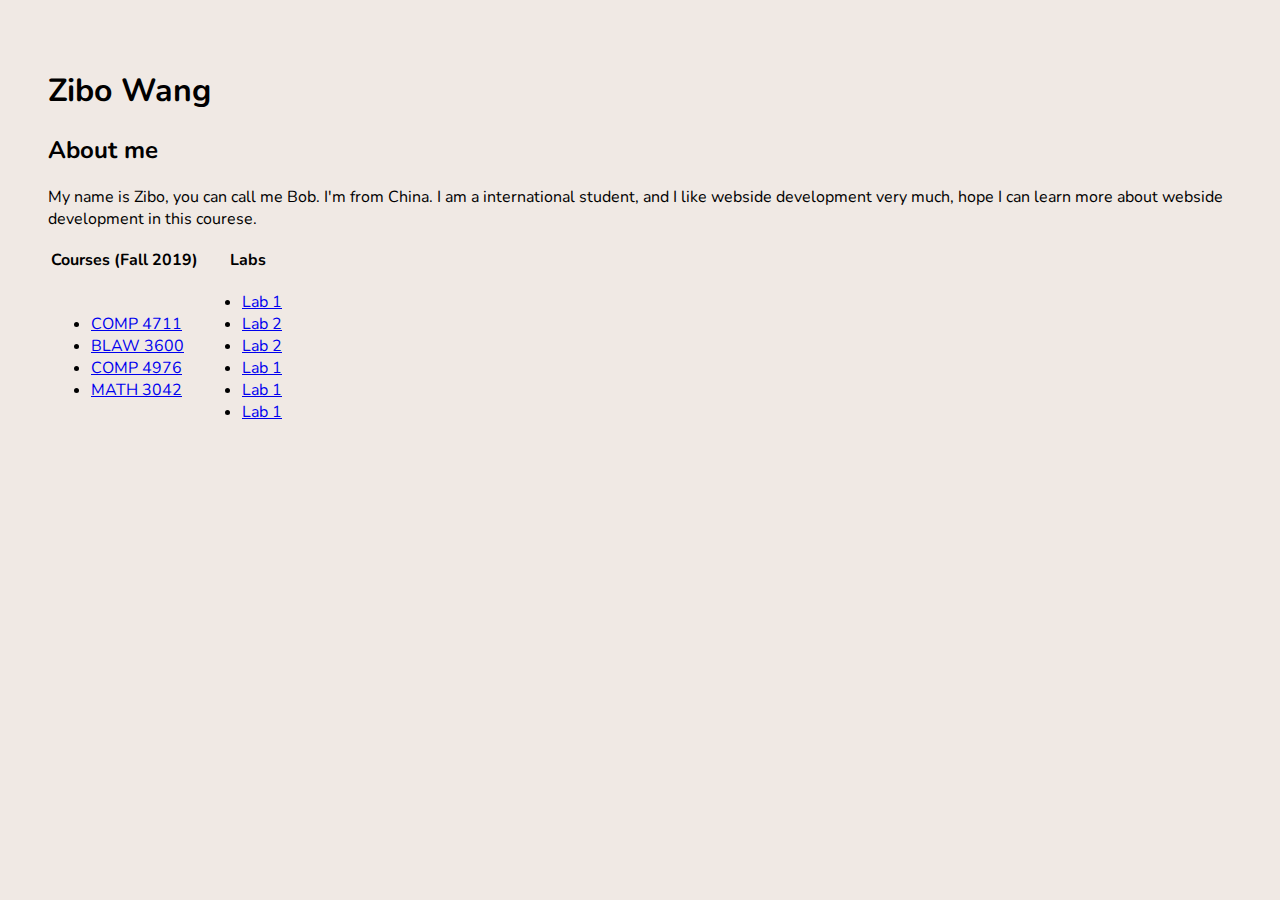
==== index.html @ e2109dc6 "lab3 Version01" ====
<!DOCTYPE html>
<html>
  <head>
    <title>
      Zibo Wang home page
    </title>
    <link
      href="https://fonts.googleapis.com/css?family=Nunito&display=swap"
      rel="stylesheet"
    />
    <style>
      body {
        background-color: #f0e9e4;
        font-family: "Nunito", sans-serif;
        padding: 40px;
      }
    </style>
  </head>
  <body>
    <h1>
      Zibo Wang
    </h1>
    <h2>About me</h2>
    <p>
      My name is Zibo, you can call me Bob. I'm from China. I am a international
      student, and I like webside development very much, hope I can learn more
      about webside development in this courese.
    </p>
    <table>
      <tr>
        <th>Courses (Fall 2019)</th>
        <th>&nbsp;&nbsp;&nbsp;Labs</th>
      </tr>
      <tr>
        <td>
          <ul>
            <li>
              <a href="https://www.bcit.ca/study/outlines/20193035498"
                >COMP 4711</a
              >
            </li>

            <li>
              <a href="https://www.bcit.ca/study/outlines/20193035493"
                >BLAW 3600</a
              >
            </li>
            <li>
              <a href="https://www.bcit.ca/study/outlines/20193041925"
                >COMP 4976</a
              >
            </li>
            <li>
              <a href="https://www.bcit.ca/study/outlines/20193045353"
                >MATH 3042</a
              >
            </li>
          </ul>
        </td>
        <td>
          <ul>
            <li>
              <a href="https://bobwang95.github.io/Zibo.github.io/">Lab 1</a>
            </li>
            <li>
              <a href="https://bobwang95.github.io/4711lab2/lab2.html">Lab 2</a>
            </li>
            <li>
              <a href="https://bobwang95.github.io/4711lab2/lab2.html">Lab 2</a>
            </li>
            <li>
              <a href="#">Lab 1</a>
            </li>
            <li>
              <a href="#">Lab 1</a>
            </li>
            <li>
              <a href="#">Lab 1</a>
            </li>
          </ul>
        </td>
      </tr>
    </table>
  </body>
</html>
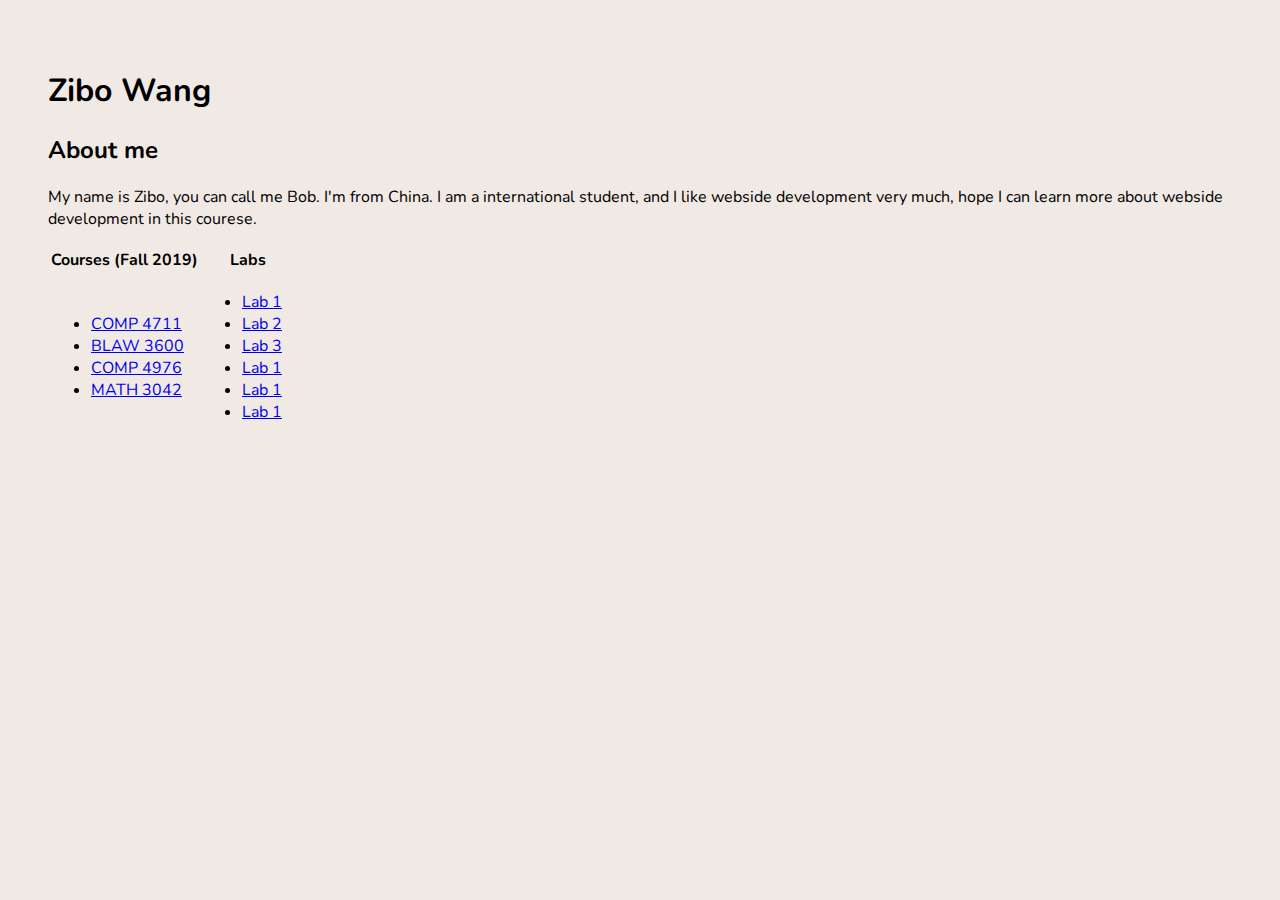
==== commit ed07f4f1: "update index.html" ====
--- a/index.html
+++ b/index.html
@@ -66,7 +66,7 @@
               <a href="https://bobwang95.github.io/4711lab2/lab2.html">Lab 2</a>
             </li>
             <li>
-              <a href="https://bobwang95.github.io/4711lab2/lab2.html">Lab 2</a>
+              <a href="https://bobwang95.github.io/4711lab3/lab3.html">Lab 3</a>
             </li>
             <li>
               <a href="#">Lab 1</a>
